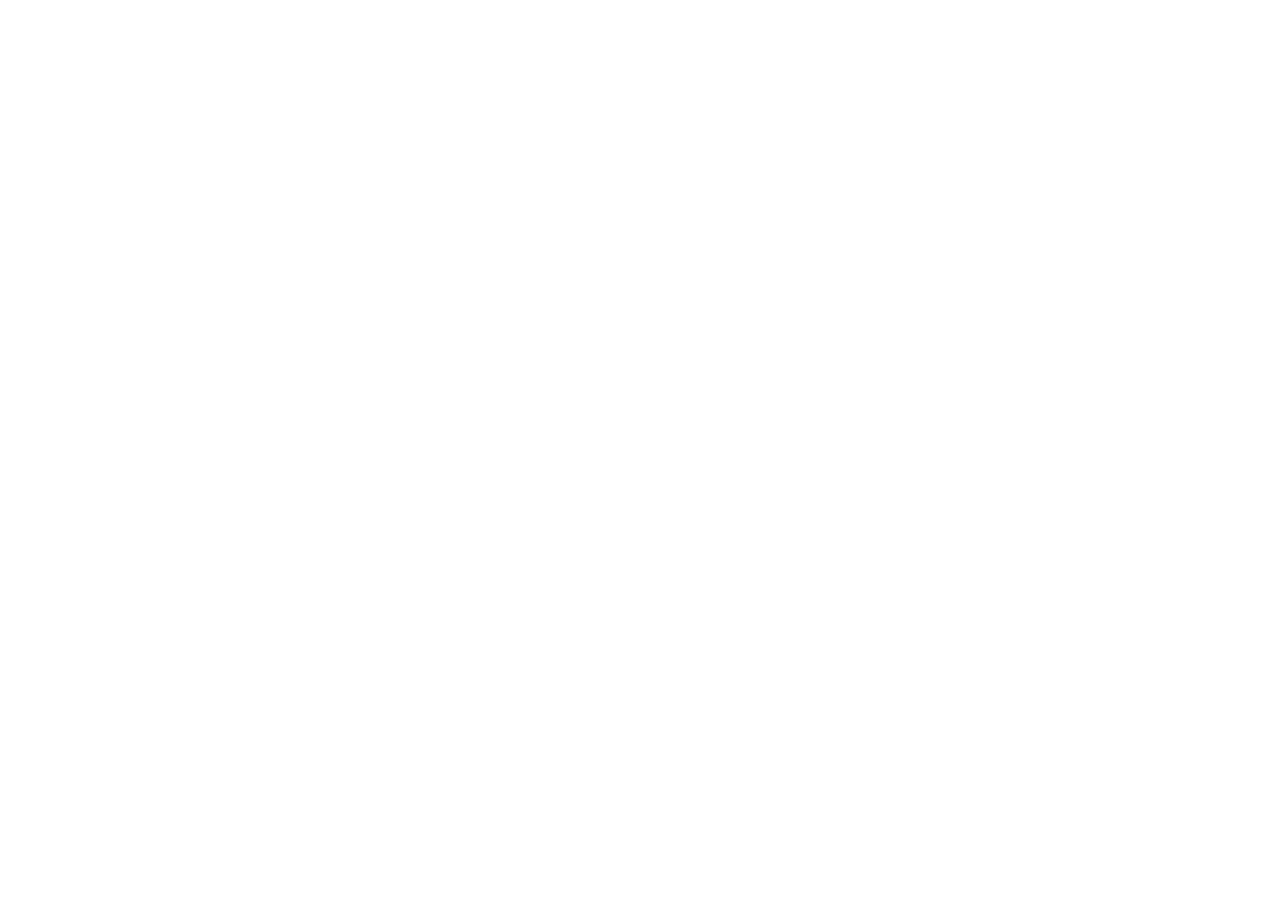
==== index.html @ 4b131e80 "add initial page structure for all webpages" ====
<!DOCTYPE html>
<html>
  <head>
    <link href="css/styles.css" rel="stylesheet" type="text/css">
    <link rel="shortcut icon" href="images/atlantis-icon.jpeg" type="image/jpeg">
    <title>Atlantis Resort</title>
  </head>
  <body>
  </body>
</html>
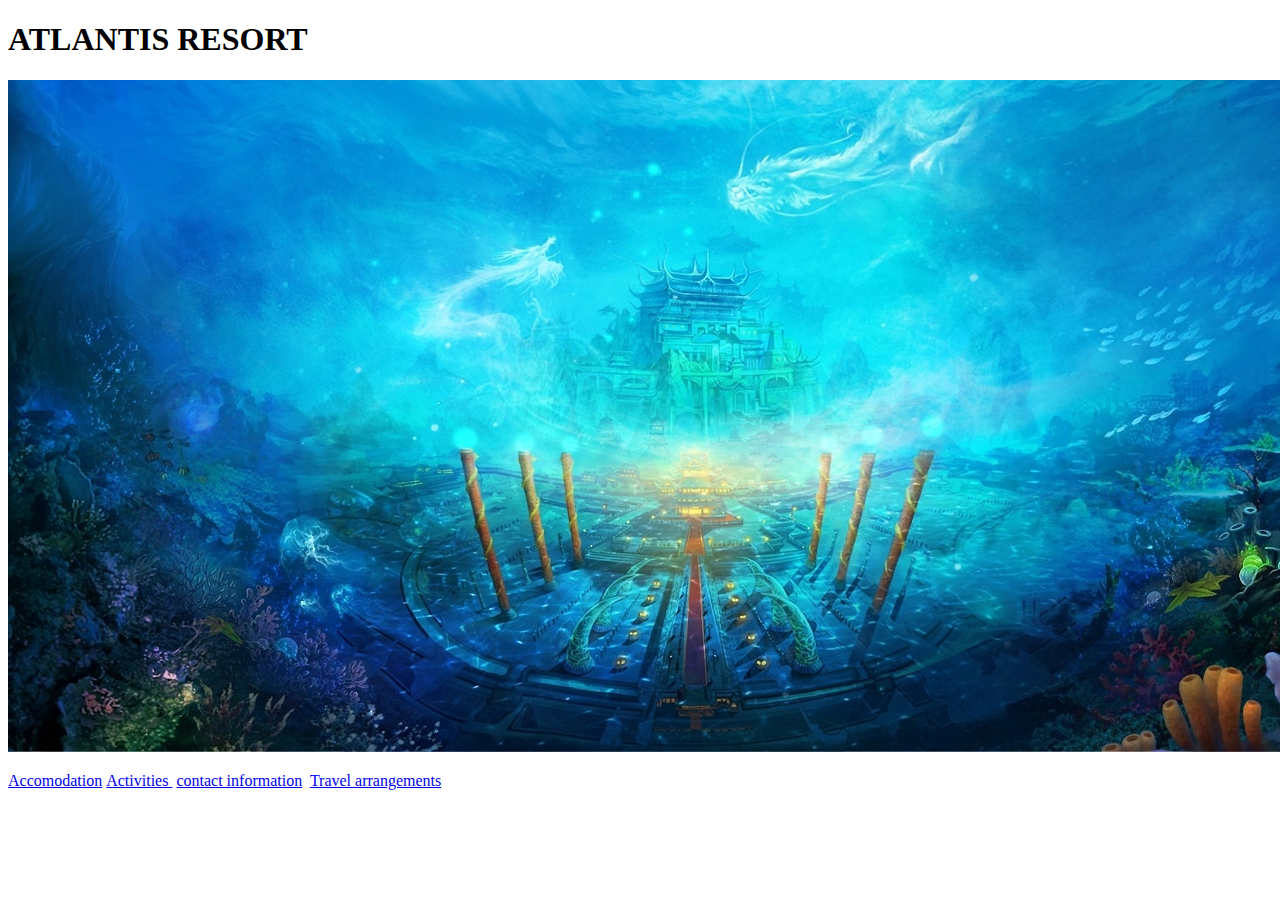
==== commit 9ccef62c: "add index.html basic structure" ====
--- a/index.html
+++ b/index.html
@@ -6,5 +6,10 @@
     <title>Atlantis Resort</title>
   </head>
   <body>
+    <h1>ATLANTIS RESORT</h1>
+    <img src="images/atlantis-wallpaper.jpg" width="1365px" width="652px">
+    <p><a href="accomodation.html">Accomodation</a>&nbsp;<a href="activities.html">Activities
+    </a>&nbsp;<a href="contact-info.html">contact information</a>&nbsp;
+    <a href="travel-arrangements.html">Travel arrangements</a>&nbsp;</p>
   </body>
 </html>
